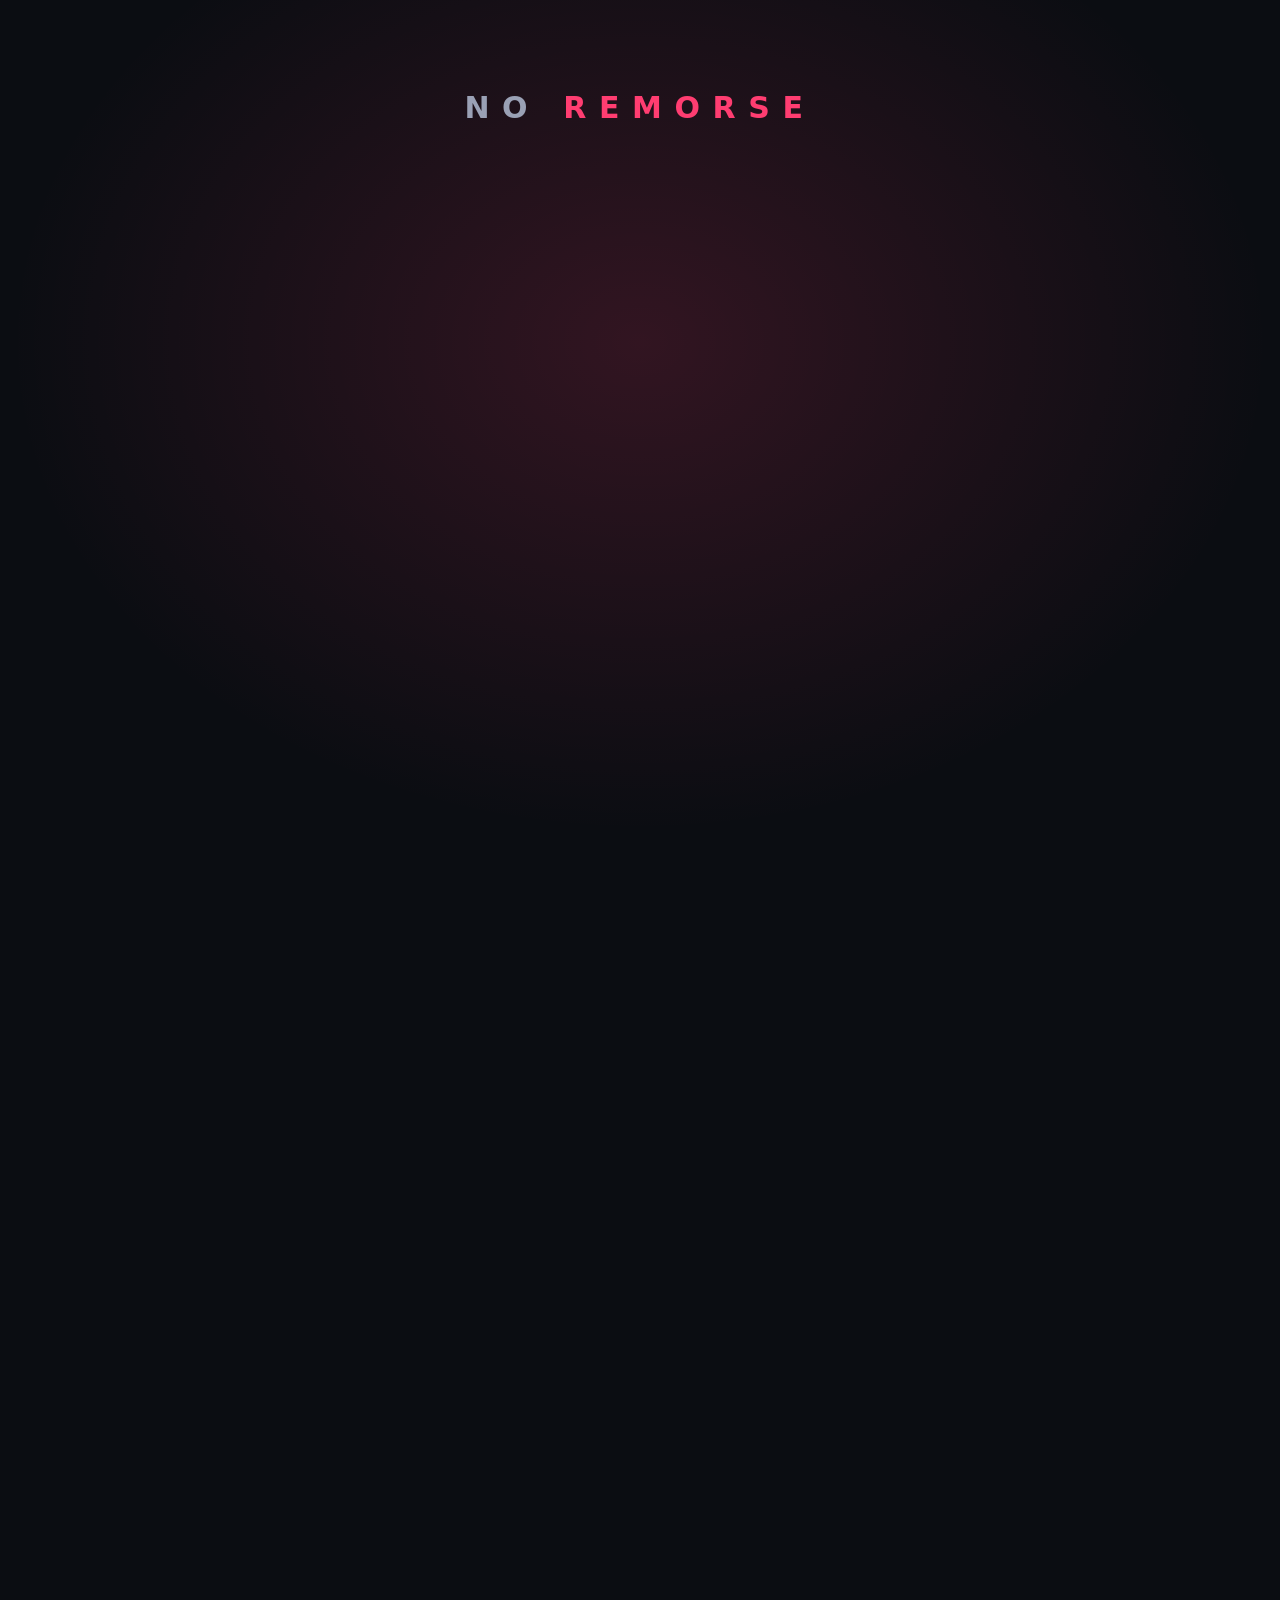
==== campaign/reels/src/reel1.html @ 3b102705 "Add Reel 1 (La curva): vertical video with voiceover, original music and sources Co-Authored-By: Cla" ====
<!doctype html>
<html lang="es"><head><meta charset="utf-8"><title>Reel 1 · La curva</title>
<style>
:root{--bg:#0b0d12;--panel:#141821;--line:#232838;--txt:#e8eaf0;--mut:#9aa1b5;--pink:#ff3d71;--blue:#2a78d6}
*{box-sizing:border-box;margin:0}
html,body{width:1080px;height:1920px;background:var(--bg);overflow:hidden;font-family:Inter,system-ui,sans-serif;color:var(--txt)}
#bgglow{position:absolute;inset:0;background:radial-gradient(900px 700px at 50% 38%,rgba(255,61,113,.16),transparent 70%)}
#brand{position:absolute;top:90px;left:0;width:100%;text-align:center;font-weight:800;letter-spacing:.42em;font-size:30px;color:var(--mut)}
#brand b{color:var(--pink)}
#cap{position:absolute;top:210px;left:70px;right:70px;height:260px;font-weight:800;font-size:92px;line-height:1.08;letter-spacing:-.03em}
#cap .sub{display:block;font-size:44px;font-weight:600;letter-spacing:0;color:var(--mut);margin-top:22px}
#cap em{font-style:normal;color:var(--pink)}
svg{position:absolute;left:0;top:0}
#pills{position:absolute;left:60px;right:60px;top:1330px;display:flex;gap:18px;flex-wrap:wrap}
.pill{background:var(--panel);border:1px solid var(--line);border-radius:999px;padding:20px 34px;font-size:38px;font-weight:700}
.pill small{color:var(--mut);font-weight:600;font-size:30px;margin-right:12px}
#rows{position:absolute;left:60px;right:60px;top:1320px}
.row{display:flex;align-items:center;gap:22px;background:var(--panel);border:1px solid var(--line);border-radius:22px;padding:18px 30px;margin-bottom:14px;font:600 38px 'DejaVu Sans Mono',monospace;height:96px}
.row .n{color:var(--mut);width:56px}.row .bpm{width:230px}.row .en{flex:1;color:var(--mut)}
.chip{display:inline-block;min-width:104px;text-align:center;padding:8px 20px;border-radius:999px;font:700 40px 'DejaVu Sans Mono',monospace;color:#0b0d12}
#ribbon{position:absolute;left:60px;right:60px;top:1340px}
.rline{display:flex;gap:16px;align-items:center;justify-content:center;margin-bottom:34px}
.arr{color:#4a5063;font-size:36px}
#ok{position:absolute;left:60px;right:60px;top:1640px;text-align:center;font-size:46px;font-weight:700}
#ok span{color:#3bd48a}
#cta{position:absolute;left:0;right:0;top:1330px;text-align:center}
#cta .btn{display:inline-block;background:var(--pink);color:#fff;border-radius:999px;padding:34px 80px;font-size:84px;font-weight:800;letter-spacing:-.02em;box-shadow:0 0 90px rgba(255,61,113,.5)}
#cta .tag{margin-top:48px;font-size:42px;color:var(--mut);font-weight:600}
#cta .tag b{color:var(--txt)}
</style></head><body>
<div id="bgglow"></div>
<div id="brand">NO <b>REMORSE</b></div>
<div id="cap"></div>
<svg id="chart" width="1080" height="1920" viewBox="0 0 1080 1920"></svg>
<div id="pills"></div><div id="rows"></div><div id="ribbon"></div><div id="ok"></div><div id="cta"></div>
<script>
const DATA=[{"i": 1, "phase": "warmup", "key": "8A", "bpm": 122.0, "energy": 2.5, "target": 2.5, "emin": 2.0, "emax": 5.0}, {"i": 2, "phase": "warmup", "key": "9A", "bpm": 123.0, "energy": 3.5, "target": 3.5, "emin": 2.0, "emax": 5.0}, {"i": 3, "phase": "warmup", "key": "10A", "bpm": 123.5, "energy": 4.5, "target": 4.5, "emin": 2.0, "emax": 5.0}, {"i": 4, "phase": "peak_time", "key": "12A", "bpm": 126.0, "energy": 7.3, "target": 7.3, "emin": 7.0, "emax": 10.0}, {"i": 5, "phase": "peak_time", "key": "1A", "bpm": 126.5, "energy": 7.9, "target": 7.9, "emin": 7.0, "emax": 10.0}, {"i": 6, "phase": "peak_time", "key": "2A", "bpm": 127.0, "energy": 8.5, "target": 8.5, "emin": 7.0, "emax": 10.0}, {"i": 7, "phase": "peak_time", "key": "3A", "bpm": 127.5, "energy": 9.1, "target": 9.1, "emin": 7.0, "emax": 10.0}, {"i": 8, "phase": "peak_time", "key": "4A", "bpm": 128.0, "energy": 9.7, "target": 9.7, "emin": 7.0, "emax": 10.0}, {"i": 9, "phase": "closing", "key": "3A", "bpm": 123.5, "energy": 4.6, "target": 4.62, "emin": 4.0, "emax": 6.5}, {"i": 10, "phase": "closing", "key": "5A", "bpm": 124.5, "energy": 5.9, "target": 5.88, "emin": 4.0, "emax": 6.5}];
const H={1:"#35d6c0",2:"#3bd48a",3:"#7bd44b",4:"#c3d43b",5:"#f0c030",6:"#f29a30",7:"#f06a45",8:"#ee4f7a",9:"#d84fb8",10:"#a465e8",11:"#6a7ae8",12:"#3da0e8"};
const col=k=>H[parseInt(k)];
const N=DATA.length, CX0=110, CX1=970, CY0=560, CY1=1200;           // area del grafico
const X=i=>CX0+i*(CX1-CX0)/(N-1), Y=e=>CY1-(CY1-CY0)*e/10;
const REAL=DATA.map(d=>d.energy), JAG=[6.2,2.1,8.8,3.0,7.4,1.6,9.2,4.1,8.0,2.6]; // lista sin orden
const clamp=(x,a=0,b=1)=>Math.min(b,Math.max(a,x)), seg=(t,a,b)=>clamp((t-a)/(b-a));
const ease=x=>x<.5?4*x*x*x:1-Math.pow(-2*x+2,3)/2, out=x=>1-Math.pow(1-x,3);
const svg=document.getElementById('chart'), NS='http://www.w3.org/2000/svg';
function el(n,a,p=svg){const e=document.createElementNS(NS,n);for(const k in a)e.setAttribute(k,a[k]);p.appendChild(e);return e}
// capas
const defs=el('defs',{});const g=el('linearGradient',{id:'lg',x1:0,x2:1,y1:0,y2:0},defs);
el('stop',{offset:0,'stop-color':'#2a78d6'},g);el('stop',{offset:.55,'stop-color':'#ff3d71'},g);el('stop',{offset:1,'stop-color':'#f0c030'},g);
const bands=[["Warmup",0,2,"#2a78d6"],["Peak time",3,7,"#ff3d71"],["Closing",8,9,"#f0c030"]].map(([n,a,b,c])=>{
  const x0=X(a)-(a?(X(1)-X(0))/2:50), x1=X(b)+(b<N-1?(X(1)-X(0))/2:50);
  const r=el('rect',{x:x0,y:CY0-20,width:x1-x0,height:CY1-CY0+40,rx:22,fill:c,opacity:0});
  const t=el('text',{x:(x0+x1)/2,y:CY1+70,'text-anchor':'middle',fill:c,'font-size':34,'font-weight':800,opacity:0,'font-family':'Inter'});t.textContent=n.toUpperCase();return{r,t,c}});
const grid=[0,5,10].map(v=>el('line',{x1:60,x2:1020,y1:Y(v),y2:Y(v),stroke:'#232838','stroke-width':2,opacity:0}));
const path=el('path',{fill:'none',stroke:'url(#lg)','stroke-width':12,'stroke-linecap':'round','stroke-linejoin':'round'});
const glow=el('path',{fill:'none',stroke:'url(#lg)','stroke-width':30,'stroke-linecap':'round',opacity:0,filter:'blur(14px)'});
const dots=DATA.map((d,i)=>el('circle',{r:13,fill:'#fff',stroke:col(d.key),'stroke-width':7,opacity:0}));
const head=el('circle',{r:20,fill:'#fff',opacity:0});
function cr(P){ // Catmull-Rom a bezier
  let d=`M${P[0][0]},${P[0][1]}`;
  for(let i=0;i<P.length-1;i++){const p0=P[i-1]||P[i],p1=P[i],p2=P[i+1],p3=P[i+2]||p2;
    d+=` C${p1[0]+(p2[0]-p0[0])/6},${p1[1]+(p2[1]-p0[1])/6} ${p2[0]-(p3[0]-p1[0])/6},${p2[1]-(p3[1]-p1[1])/6} ${p2[0]},${p2[1]}`}
  return d}
const $=id=>document.getElementById(id);const R0=document.createElement('div');R0.id='rows0';R0.style.cssText='position:absolute;left:60px;right:60px;top:1320px';document.body.appendChild(R0);
function cap(t){ // subtitulos grandes sincronizados con la voz
  const C=[[0,"Tu set no es <em>una lista</em>","de buenos temas."],[2.95,"Es una <em>curva.</em>",""],[4.5,"Defines duración,","género y <em>energía</em>"],
   [8.6,"Calentar.","<em>Subir.</em> Cerrar."],[11.3,"Cada tema con","<em>BPM, energía</em> y clave"],[14.1,"Una ruta armónica","que <em>suena bien</em>"],
   [16.6,"Tu set tiene <em>forma</em>","antes del primer tema"],[22.0,"",""]];
  let c=C[0];for(const x of C)if(t>=x[0])c=x;
  const a=clamp((t-c[0])/0.25);$('cap').style.opacity=a;$('cap').style.transform=`translateY(${(1-out(a))*24}px)`;
  $('cap').innerHTML=c[1]+(c[2]?'<br>'+c[2]:'')}
function render(t){
  cap(t);
  // 1) lista sin orden -> curva
  const morph=ease(seg(t,3.0,4.5)), draw=ease(seg(t,.3,2.4));
  const pts=REAL.map((e,i)=>[X(i),Y(JAG[i]+(e-JAG[i])*morph)]);
  const d=cr(pts);path.setAttribute('d',d);glow.setAttribute('d',d);
  const L=path.getTotalLength();const vis=t<3?draw:1;
  path.setAttribute('stroke-dasharray',`${L} ${L}`);path.setAttribute('stroke-dashoffset',L*(1-vis));
  path.setAttribute('opacity',t<3?.55+.2*draw:1);
  grid.forEach(l=>l.setAttribute('opacity',seg(t,2.9,3.8)*.9));
  // 2) fases
  bands.forEach((b,i)=>{const s=[8.74,9.57,10.33][i],a=out(seg(t,s,s+.35));const k=t>11.3?1-seg(t,11.3,11.9)*.6:1;
    b.r.setAttribute('opacity',a*.16*k);b.t.setAttribute('opacity',a*k)});
  // 3) puntos con clave
  dots.forEach((c,i)=>{const s=11.5+i*.26,a=out(seg(t,s,s+.25));c.setAttribute('cx',pts[i][0]);c.setAttribute('cy',pts[i][1]);c.setAttribute('r',13*a);c.setAttribute('opacity',a)});
  // 4) brillo + cabezal
  const gl=seg(t,16.6,17.4);glow.setAttribute('opacity',gl*(.35+.15*Math.sin(t*5)));
  const ph=ease(seg(t,16.7,21.8));const pt=path.getPointAtLength(L*ph);head.setAttribute('cx',pt.x);head.setAttribute('cy',pt.y);head.setAttribute('opacity',gl*(1-seg(t,21.9,22.4)));
  // lista sin orden (0 - 3)
  const LS=[["Tema 07",9.2],["Tema 02",2.1],["Tema 11",8.8],["Tema 05",3.0]];
  if(t<3.2){R0.style.opacity=seg(t,.5,1.0)*(1-seg(t,2.8,3.2));R0.innerHTML=LS.map(([n,e],i)=>`<div class="row" style="opacity:${out(seg(t,.5+i*.2,.9+i*.2))}"><span class="n"></span><span class="bpm" style="width:260px">${n}</span><span class="en">E ${e.toFixed(1)}</span><span class="chip" style="background:#3a3f50;color:#9aa1b5">?</span></div>`).join('')}else R0.innerHTML='';
  // pills (4.5 - 8.5)
  const P=$('pills');if(t>=4.5&&t<11.3){const items=[["Duración","60 min"],["Temas",N],["Mezcla","Camelot"]];
    P.style.opacity=1-seg(t,10.8,11.3);P.innerHTML=items.map(([a,b],i)=>{const o=out(seg(t,4.7+i*.5,5.1+i*.5));return `<div class="pill" style="opacity:${o};transform:translateY(${(1-o)*30}px)"><small>${a}</small>${b}</div>`}).join('')}
  else P.innerHTML='';
  // filas del set (11.4 - 14.1)
  const R=$('rows');if(t>=11.4&&t<14.2){const show=Math.min(4,Math.floor((t-11.4)/.55)+1),off=Math.max(0,Math.floor((t-12.9)/.55));
    R.style.opacity=1-seg(t,13.9,14.2);R.innerHTML=DATA.slice(0,Math.min(N,show+off)).slice(-4).map((d,j)=>{const idx=Math.min(N,show+off)-Math.min(4,Math.min(N,show+off))+j;
      return `<div class="row"><span class="n">${String(d.i).padStart(2,'0')}</span><span class="bpm">${d.bpm.toFixed(1)} BPM</span><span class="en">E ${d.energy.toFixed(1)}</span><span class="chip" style="background:${col(d.key)}">${d.key}</span></div>`}).join('')}
  else R.innerHTML='';
  // ruta armonica (14.2 - 22)
  const B=$('ribbon'),OK=$('ok');
  if(t>=14.2&&t<22){const rows=[DATA.slice(0,5),DATA.slice(5)];let n=0;B.style.opacity=1-seg(t,21.6,22);
    B.innerHTML=rows.map(r=>`<div class="rline">`+r.map((d,j)=>{const a=out(seg(t,14.3+(n++)*.2,14.65+(n-1)*.2));return (j?`<span class="arr" style="opacity:${a}">→</span>`:'')+`<span class="chip" style="background:${col(d.key)};opacity:${a};transform:scale(${.6+.4*a})">${d.key}</span>`}).join('')+`</div>`).join('');
    OK.style.opacity=seg(t,16.3,16.8)*(1-seg(t,21.6,22));OK.innerHTML=`<span>9/9</span> transiciones válidas`}
  else{B.innerHTML='';OK.innerHTML=''}
  // CTA
  const Cc=$('cta');if(t>=22.1){const a=out(seg(t,22.1,22.6)),pulse=1+.03*Math.sin((t-22)*7);
    Cc.innerHTML=`<div class="btn" style="opacity:${a};transform:scale(${(.85+.15*a)*pulse})">Comenta CURVA</div><div class="tag" style="opacity:${seg(t,22.6,23.1)}">y te cuento cómo<br><b>Planes de set en 24h</b></div>`}else Cc.innerHTML='';
}
window.render=render;render(0);
</script></body></html>
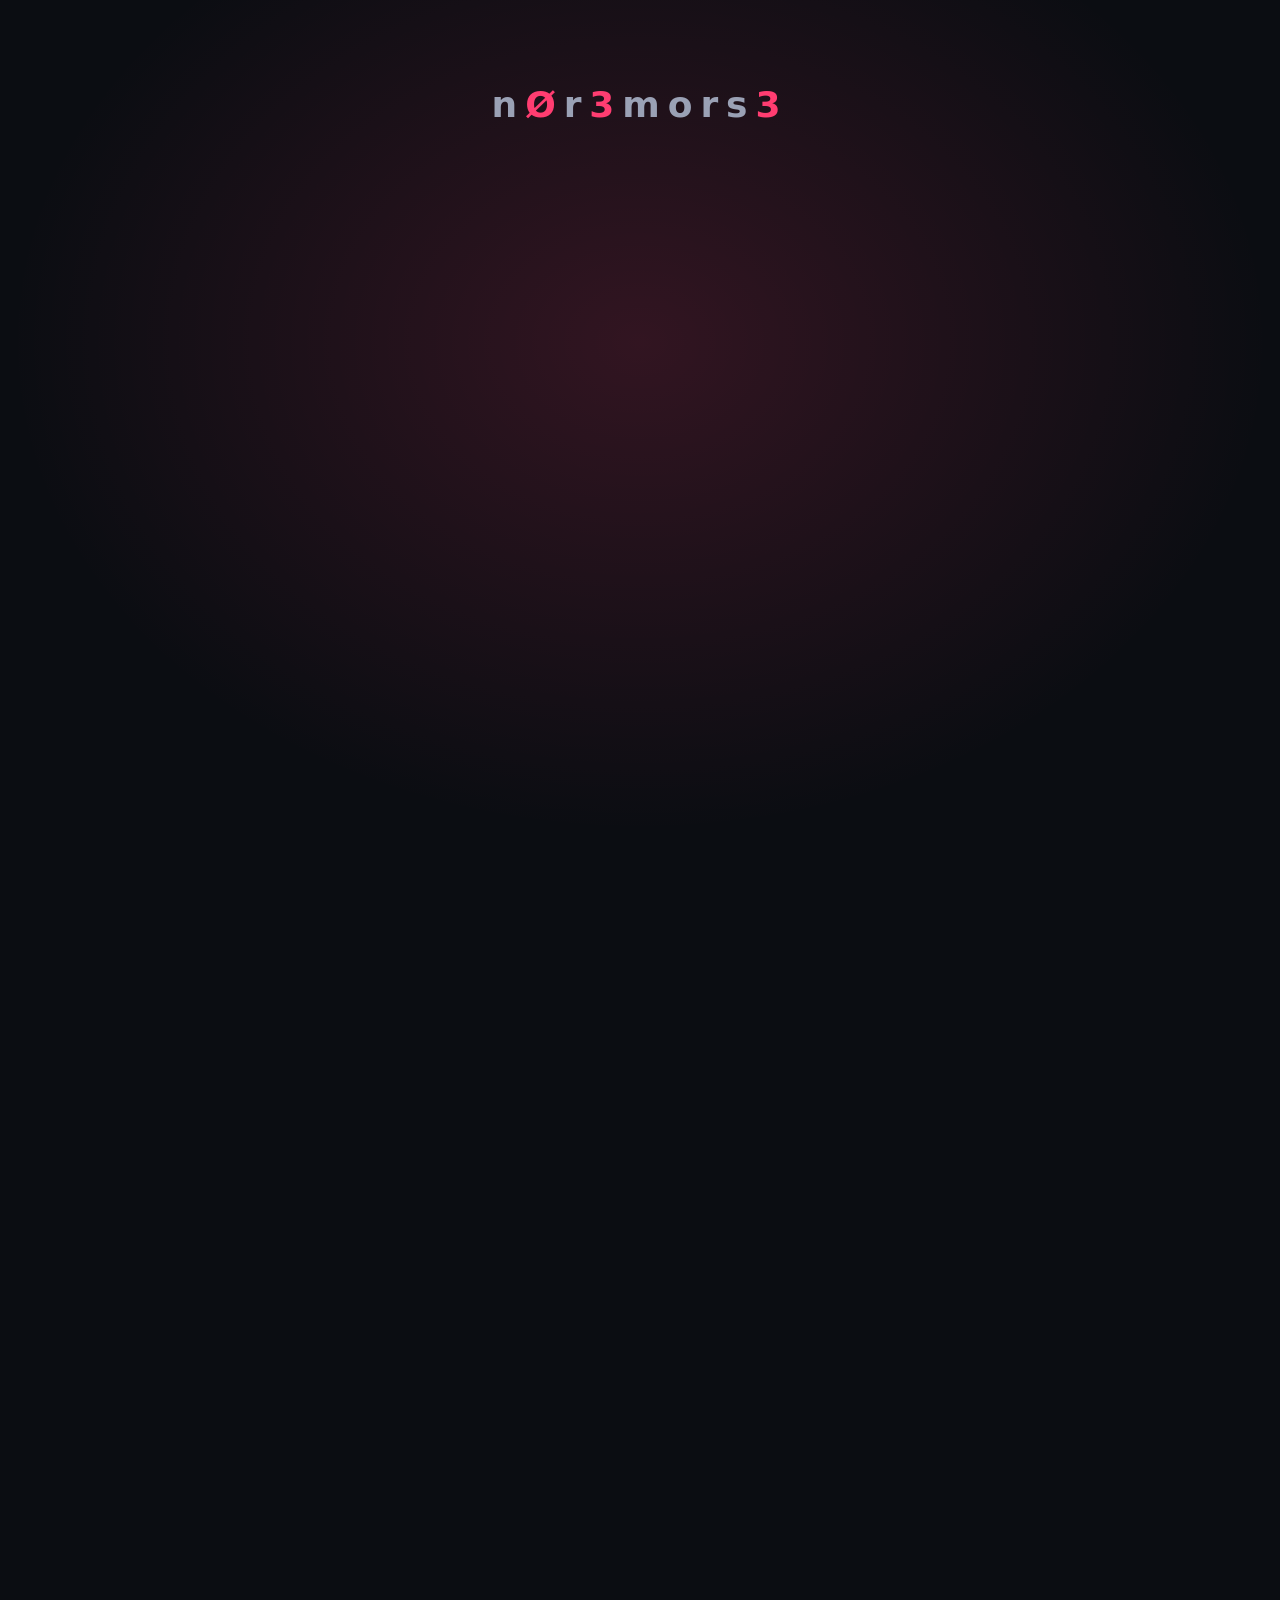
==== commit 73b2d7c9: "Add Reels 2-5, rebrand to nØr3mors3 and rebuild Reel 1 with a Castilian voiceover Co-Authored-By: Cl" ====
--- a/campaign/reels/src/reel1.html
+++ b/campaign/reels/src/reel1.html
@@ -1,113 +1,57 @@
-<!doctype html>
-<html lang="es"><head><meta charset="utf-8"><title>Reel 1 · La curva</title>
-<style>
-:root{--bg:#0b0d12;--panel:#141821;--line:#232838;--txt:#e8eaf0;--mut:#9aa1b5;--pink:#ff3d71;--blue:#2a78d6}
-*{box-sizing:border-box;margin:0}
-html,body{width:1080px;height:1920px;background:var(--bg);overflow:hidden;font-family:Inter,system-ui,sans-serif;color:var(--txt)}
-#bgglow{position:absolute;inset:0;background:radial-gradient(900px 700px at 50% 38%,rgba(255,61,113,.16),transparent 70%)}
-#brand{position:absolute;top:90px;left:0;width:100%;text-align:center;font-weight:800;letter-spacing:.42em;font-size:30px;color:var(--mut)}
-#brand b{color:var(--pink)}
-#cap{position:absolute;top:210px;left:70px;right:70px;height:260px;font-weight:800;font-size:92px;line-height:1.08;letter-spacing:-.03em}
-#cap .sub{display:block;font-size:44px;font-weight:600;letter-spacing:0;color:var(--mut);margin-top:22px}
-#cap em{font-style:normal;color:var(--pink)}
-svg{position:absolute;left:0;top:0}
+<!doctype html><html lang="es"><head><meta charset="utf-8"><title>Reel 1 · La curva</title>
+<link rel="stylesheet" href="common.css"><style>
 #pills{position:absolute;left:60px;right:60px;top:1330px;display:flex;gap:18px;flex-wrap:wrap}
-.pill{background:var(--panel);border:1px solid var(--line);border-radius:999px;padding:20px 34px;font-size:38px;font-weight:700}
-.pill small{color:var(--mut);font-weight:600;font-size:30px;margin-right:12px}
-#rows{position:absolute;left:60px;right:60px;top:1320px}
+#rows,#rows0{position:absolute;left:60px;right:60px;top:1320px}
 .row{display:flex;align-items:center;gap:22px;background:var(--panel);border:1px solid var(--line);border-radius:22px;padding:18px 30px;margin-bottom:14px;font:600 38px 'DejaVu Sans Mono',monospace;height:96px}
-.row .n{color:var(--mut);width:56px}.row .bpm{width:230px}.row .en{flex:1;color:var(--mut)}
-.chip{display:inline-block;min-width:104px;text-align:center;padding:8px 20px;border-radius:999px;font:700 40px 'DejaVu Sans Mono',monospace;color:#0b0d12}
+.row .n{color:var(--mut);width:56px}.row .bpm{width:260px}.row .en{flex:1;color:var(--mut)}
 #ribbon{position:absolute;left:60px;right:60px;top:1340px}
-.rline{display:flex;gap:16px;align-items:center;justify-content:center;margin-bottom:34px}
-.arr{color:#4a5063;font-size:36px}
-#ok{position:absolute;left:60px;right:60px;top:1640px;text-align:center;font-size:46px;font-weight:700}
-#ok span{color:#3bd48a}
-#cta{position:absolute;left:0;right:0;top:1330px;text-align:center}
-#cta .btn{display:inline-block;background:var(--pink);color:#fff;border-radius:999px;padding:34px 80px;font-size:84px;font-weight:800;letter-spacing:-.02em;box-shadow:0 0 90px rgba(255,61,113,.5)}
-#cta .tag{margin-top:48px;font-size:42px;color:var(--mut);font-weight:600}
-#cta .tag b{color:var(--txt)}
+.rline{display:flex;gap:16px;align-items:center;justify-content:center;margin-bottom:34px}.arr{color:#4a5063;font-size:36px}
+#ok{position:absolute;left:60px;right:60px;top:1640px;text-align:center;font-size:46px;font-weight:700}#ok span{color:var(--green)}
+#cta{position:absolute;left:0;right:0;top:1330px}
 </style></head><body>
-<div id="bgglow"></div>
-<div id="brand">NO <b>REMORSE</b></div>
-<div id="cap"></div>
-<svg id="chart" width="1080" height="1920" viewBox="0 0 1080 1920"></svg>
-<div id="pills"></div><div id="rows"></div><div id="ribbon"></div><div id="ok"></div><div id="cta"></div>
+<div id="pills"></div><div id="rows0"></div><div id="rows"></div><div id="ribbon"></div><div id="ok"></div><div id="cta"></div>
+<script src="cues1.js"></script><script src="data.js"></script><script src="common.js"></script>
 <script>
-const DATA=[{"i": 1, "phase": "warmup", "key": "8A", "bpm": 122.0, "energy": 2.5, "target": 2.5, "emin": 2.0, "emax": 5.0}, {"i": 2, "phase": "warmup", "key": "9A", "bpm": 123.0, "energy": 3.5, "target": 3.5, "emin": 2.0, "emax": 5.0}, {"i": 3, "phase": "warmup", "key": "10A", "bpm": 123.5, "energy": 4.5, "target": 4.5, "emin": 2.0, "emax": 5.0}, {"i": 4, "phase": "peak_time", "key": "12A", "bpm": 126.0, "energy": 7.3, "target": 7.3, "emin": 7.0, "emax": 10.0}, {"i": 5, "phase": "peak_time", "key": "1A", "bpm": 126.5, "energy": 7.9, "target": 7.9, "emin": 7.0, "emax": 10.0}, {"i": 6, "phase": "peak_time", "key": "2A", "bpm": 127.0, "energy": 8.5, "target": 8.5, "emin": 7.0, "emax": 10.0}, {"i": 7, "phase": "peak_time", "key": "3A", "bpm": 127.5, "energy": 9.1, "target": 9.1, "emin": 7.0, "emax": 10.0}, {"i": 8, "phase": "peak_time", "key": "4A", "bpm": 128.0, "energy": 9.7, "target": 9.7, "emin": 7.0, "emax": 10.0}, {"i": 9, "phase": "closing", "key": "3A", "bpm": 123.5, "energy": 4.6, "target": 4.62, "emin": 4.0, "emax": 6.5}, {"i": 10, "phase": "closing", "key": "5A", "bpm": 124.5, "energy": 5.9, "target": 5.88, "emin": 4.0, "emax": 6.5}];
-const H={1:"#35d6c0",2:"#3bd48a",3:"#7bd44b",4:"#c3d43b",5:"#f0c030",6:"#f29a30",7:"#f06a45",8:"#ee4f7a",9:"#d84fb8",10:"#a465e8",11:"#6a7ae8",12:"#3da0e8"};
-const col=k=>H[parseInt(k)];
-const N=DATA.length, CX0=110, CX1=970, CY0=560, CY1=1200;           // area del grafico
-const X=i=>CX0+i*(CX1-CX0)/(N-1), Y=e=>CY1-(CY1-CY0)*e/10;
-const REAL=DATA.map(d=>d.energy), JAG=[6.2,2.1,8.8,3.0,7.4,1.6,9.2,4.1,8.0,2.6]; // lista sin orden
-const clamp=(x,a=0,b=1)=>Math.min(b,Math.max(a,x)), seg=(t,a,b)=>clamp((t-a)/(b-a));
-const ease=x=>x<.5?4*x*x*x:1-Math.pow(-2*x+2,3)/2, out=x=>1-Math.pow(1-x,3);
-const svg=document.getElementById('chart'), NS='http://www.w3.org/2000/svg';
-function el(n,a,p=svg){const e=document.createElementNS(NS,n);for(const k in a)e.setAttribute(k,a[k]);p.appendChild(e);return e}
-// capas
-const defs=el('defs',{});const g=el('linearGradient',{id:'lg',x1:0,x2:1,y1:0,y2:0},defs);
-el('stop',{offset:0,'stop-color':'#2a78d6'},g);el('stop',{offset:.55,'stop-color':'#ff3d71'},g);el('stop',{offset:1,'stop-color':'#f0c030'},g);
-const bands=[["Warmup",0,2,"#2a78d6"],["Peak time",3,7,"#ff3d71"],["Closing",8,9,"#f0c030"]].map(([n,a,b,c])=>{
-  const x0=X(a)-(a?(X(1)-X(0))/2:50), x1=X(b)+(b<N-1?(X(1)-X(0))/2:50);
-  const r=el('rect',{x:x0,y:CY0-20,width:x1-x0,height:CY1-CY0+40,rx:22,fill:c,opacity:0});
-  const t=el('text',{x:(x0+x1)/2,y:CY1+70,'text-anchor':'middle',fill:c,'font-size':34,'font-weight':800,opacity:0,'font-family':'Inter'});t.textContent=n.toUpperCase();return{r,t,c}});
-const grid=[0,5,10].map(v=>el('line',{x1:60,x2:1020,y1:Y(v),y2:Y(v),stroke:'#232838','stroke-width':2,opacity:0}));
-const path=el('path',{fill:'none',stroke:'url(#lg)','stroke-width':12,'stroke-linecap':'round','stroke-linejoin':'round'});
-const glow=el('path',{fill:'none',stroke:'url(#lg)','stroke-width':30,'stroke-linecap':'round',opacity:0,filter:'blur(14px)'});
-const dots=DATA.map((d,i)=>el('circle',{r:13,fill:'#fff',stroke:col(d.key),'stroke-width':7,opacity:0}));
-const head=el('circle',{r:20,fill:'#fff',opacity:0});
-function cr(P){ // Catmull-Rom a bezier
-  let d=`M${P[0][0]},${P[0][1]}`;
-  for(let i=0;i<P.length-1;i++){const p0=P[i-1]||P[i],p1=P[i],p2=P[i+1],p3=P[i+2]||p2;
-    d+=` C${p1[0]+(p2[0]-p0[0])/6},${p1[1]+(p2[1]-p0[1])/6} ${p2[0]-(p3[0]-p1[0])/6},${p2[1]-(p3[1]-p1[1])/6} ${p2[0]},${p2[1]}`}
-  return d}
-const $=id=>document.getElementById(id);const R0=document.createElement('div');R0.id='rows0';R0.style.cssText='position:absolute;left:60px;right:60px;top:1320px';document.body.appendChild(R0);
-function cap(t){ // subtitulos grandes sincronizados con la voz
-  const C=[[0,"Tu set no es <em>una lista</em>","de buenos temas."],[2.95,"Es una <em>curva.</em>",""],[4.5,"Defines duración,","género y <em>energía</em>"],
-   [8.6,"Calentar.","<em>Subir.</em> Cerrar."],[11.3,"Cada tema con","<em>BPM, energía</em> y clave"],[14.1,"Una ruta armónica","que <em>suena bien</em>"],
-   [16.6,"Tu set tiene <em>forma</em>","antes del primer tema"],[22.0,"",""]];
-  let c=C[0];for(const x of C)if(t>=x[0])c=x;
-  const a=clamp((t-c[0])/0.25);$('cap').style.opacity=a;$('cap').style.transform=`translateY(${(1-out(a))*24}px)`;
-  $('cap').innerHTML=c[1]+(c[2]?'<br>'+c[2]:'')}
-function render(t){
-  cap(t);
-  // 1) lista sin orden -> curva
-  const morph=ease(seg(t,3.0,4.5)), draw=ease(seg(t,.3,2.4));
-  const pts=REAL.map((e,i)=>[X(i),Y(JAG[i]+(e-JAG[i])*morph)]);
-  const d=cr(pts);path.setAttribute('d',d);glow.setAttribute('d',d);
-  const L=path.getTotalLength();const vis=t<3?draw:1;
-  path.setAttribute('stroke-dasharray',`${L} ${L}`);path.setAttribute('stroke-dashoffset',L*(1-vis));
-  path.setAttribute('opacity',t<3?.55+.2*draw:1);
-  grid.forEach(l=>l.setAttribute('opacity',seg(t,2.9,3.8)*.9));
-  // 2) fases
-  bands.forEach((b,i)=>{const s=[8.74,9.57,10.33][i],a=out(seg(t,s,s+.35));const k=t>11.3?1-seg(t,11.3,11.9)*.6:1;
-    b.r.setAttribute('opacity',a*.16*k);b.t.setAttribute('opacity',a*k)});
-  // 3) puntos con clave
-  dots.forEach((c,i)=>{const s=11.5+i*.26,a=out(seg(t,s,s+.25));c.setAttribute('cx',pts[i][0]);c.setAttribute('cy',pts[i][1]);c.setAttribute('r',13*a);c.setAttribute('opacity',a)});
-  // 4) brillo + cabezal
-  const gl=seg(t,16.6,17.4);glow.setAttribute('opacity',gl*(.35+.15*Math.sin(t*5)));
-  const ph=ease(seg(t,16.7,21.8));const pt=path.getPointAtLength(L*ph);head.setAttribute('cx',pt.x);head.setAttribute('cy',pt.y);head.setAttribute('opacity',gl*(1-seg(t,21.9,22.4)));
-  // lista sin orden (0 - 3)
-  const LS=[["Tema 07",9.2],["Tema 02",2.1],["Tema 11",8.8],["Tema 05",3.0]];
-  if(t<3.2){R0.style.opacity=seg(t,.5,1.0)*(1-seg(t,2.8,3.2));R0.innerHTML=LS.map(([n,e],i)=>`<div class="row" style="opacity:${out(seg(t,.5+i*.2,.9+i*.2))}"><span class="n"></span><span class="bpm" style="width:260px">${n}</span><span class="en">E ${e.toFixed(1)}</span><span class="chip" style="background:#3a3f50;color:#9aa1b5">?</span></div>`).join('')}else R0.innerHTML='';
-  // pills (4.5 - 8.5)
-  const P=$('pills');if(t>=4.5&&t<11.3){const items=[["Duración","60 min"],["Temas",N],["Mezcla","Camelot"]];
-    P.style.opacity=1-seg(t,10.8,11.3);P.innerHTML=items.map(([a,b],i)=>{const o=out(seg(t,4.7+i*.5,5.1+i*.5));return `<div class="pill" style="opacity:${o};transform:translateY(${(1-o)*30}px)"><small>${a}</small>${b}</div>`}).join('')}
-  else P.innerHTML='';
-  // filas del set (11.4 - 14.1)
-  const R=$('rows');if(t>=11.4&&t<14.2){const show=Math.min(4,Math.floor((t-11.4)/.55)+1),off=Math.max(0,Math.floor((t-12.9)/.55));
-    R.style.opacity=1-seg(t,13.9,14.2);R.innerHTML=DATA.slice(0,Math.min(N,show+off)).slice(-4).map((d,j)=>{const idx=Math.min(N,show+off)-Math.min(4,Math.min(N,show+off))+j;
-      return `<div class="row"><span class="n">${String(d.i).padStart(2,'0')}</span><span class="bpm">${d.bpm.toFixed(1)} BPM</span><span class="en">E ${d.energy.toFixed(1)}</span><span class="chip" style="background:${col(d.key)}">${d.key}</span></div>`}).join('')}
-  else R.innerHTML='';
-  // ruta armonica (14.2 - 22)
-  const B=$('ribbon'),OK=$('ok');
-  if(t>=14.2&&t<22){const rows=[DATA.slice(0,5),DATA.slice(5)];let n=0;B.style.opacity=1-seg(t,21.6,22);
-    B.innerHTML=rows.map(r=>`<div class="rline">`+r.map((d,j)=>{const a=out(seg(t,14.3+(n++)*.2,14.65+(n-1)*.2));return (j?`<span class="arr" style="opacity:${a}">→</span>`:'')+`<span class="chip" style="background:${col(d.key)};opacity:${a};transform:scale(${.6+.4*a})">${d.key}</span>`}).join('')+`</div>`).join('');
-    OK.style.opacity=seg(t,16.3,16.8)*(1-seg(t,21.6,22));OK.innerHTML=`<span>9/9</span> transiciones válidas`}
-  else{B.innerHTML='';OK.innerHTML=''}
-  // CTA
-  const Cc=$('cta');if(t>=22.1){const a=out(seg(t,22.1,22.6)),pulse=1+.03*Math.sin((t-22)*7);
-    Cc.innerHTML=`<div class="btn" style="opacity:${a};transform:scale(${(.85+.15*a)*pulse})">Comenta CURVA</div><div class="tag" style="opacity:${seg(t,22.6,23.1)}">y te cuento cómo<br><b>Planes de set en 24h</b></div>`}else Cc.innerHTML='';
-}
-window.render=render;render(0);
+const DATA=window.SET1,N=DATA.length,CX0=110,CX1=970,CY0=560,CY1=1200;
+const X=i=>CX0+i*(CX1-CX0)/(N-1),Y=e=>CY1-(CY1-CY0)*e/10;
+const REAL=DATA.map(d=>d.energy),JAG=[6.2,2.1,8.8,3.0,7.4,1.6,9.2,4.1,8.0,2.6];
+let bands,grid,path,glow,dots,head;
+window.init=()=>{
+  const defs=el('defs',{});const g=el('linearGradient',{id:'lg',x1:0,x2:1,y1:0,y2:0},defs);
+  el('stop',{offset:0,'stop-color':'#2a78d6'},g);el('stop',{offset:.55,'stop-color':'#ff3d71'},g);el('stop',{offset:1,'stop-color':'#f0c030'},g);
+  bands=[["Warmup",0,2,"#2a78d6"],["Peak time",3,7,"#ff3d71"],["Closing",8,9,"#f0c030"]].map(([n,a,b,c])=>{
+    const x0=X(a)-(a?(X(1)-X(0))/2:50),x1=X(b)+(b<N-1?(X(1)-X(0))/2:50);
+    const r=el('rect',{x:x0,y:CY0-20,width:x1-x0,height:CY1-CY0+40,rx:22,fill:c,opacity:0});
+    const t=el('text',{x:(x0+x1)/2,y:CY1+70,'text-anchor':'middle',fill:c,'font-size':34,'font-weight':800,opacity:0,'font-family':'Inter'});t.textContent=n.toUpperCase();return{r,t}});
+  grid=[0,5,10].map(v=>el('line',{x1:60,x2:1020,y1:Y(v),y2:Y(v),stroke:'#232838','stroke-width':2,opacity:0}));
+  path=el('path',{fill:'none',stroke:'url(#lg)','stroke-width':12,'stroke-linecap':'round','stroke-linejoin':'round'});
+  glow=el('path',{fill:'none',stroke:'url(#lg)','stroke-width':30,'stroke-linecap':'round',opacity:0,filter:'blur(14px)'});
+  dots=DATA.map(d=>el('circle',{r:13,fill:'#fff',stroke:col(d.key),'stroke-width':7,opacity:0}));
+  head=el('circle',{r:20,fill:'#fff',opacity:0});
+};
+const LS=[["Tema 07",9.2],["Tema 02",2.1],["Tema 11",8.8],["Tema 05",3.0]];
+window.render=t=>{
+  caption(t,[[0,"Tu set no es <em>una lista</em>","de buenos temas."],[S(1),"Es una <em>curva.</em>",""],[S(2),"Defines duración,","género y <em>energía</em>"],
+    [S(3),"Calentar.","<em>Subir.</em> Cerrar."],[S(6),"Cada tema con","<em>BPM, energía</em> y clave"],[S(7),"Una ruta armónica","que <em>suena bien</em>"],
+    [S(8),"Tu set tiene <em>forma</em>","antes del primer tema"],[S(9),"",""]]);
+  const morph=ease(seg(t,S(1),S(1)+1.5)),draw=ease(seg(t,.3,S(1)-.4));
+  const pts=REAL.map((e,i)=>[X(i),Y(JAG[i]+(e-JAG[i])*morph)]);const d=cr(pts);path.setAttribute('d',d);glow.setAttribute('d',d);
+  const L=path.getTotalLength(),vis=t<S(1)?draw:1;path.setAttribute('stroke-dasharray',`${L} ${L}`);path.setAttribute('stroke-dashoffset',L*(1-vis));
+  path.setAttribute('opacity',t<S(1)?.55+.2*draw:1);grid.forEach(l=>l.setAttribute('opacity',seg(t,S(1),S(1)+.9)*.9));
+  const bs=[S(3),S(4)-.1,S(5)-.1],bk=1-seg(t,S(6),S(6)+.6)*.6;
+  bands.forEach((b,i)=>{const a=out(seg(t,bs[i],bs[i]+.35));b.r.setAttribute('opacity',a*.16*bk);b.t.setAttribute('opacity',a*bk)});
+  dots.forEach((c,i)=>{const s=S(6)+.3+i*((E(6)-S(6)-.8)/N),a=out(seg(t,s,s+.25));c.setAttribute('cx',pts[i][0]);c.setAttribute('cy',pts[i][1]);c.setAttribute('r',13*a);c.setAttribute('opacity',a)});
+  const gl=seg(t,S(8),S(8)+.8);glow.setAttribute('opacity',gl*(.35+.15*Math.sin(t*5)));
+  const ph=ease(seg(t,S(8),E(8)));const pt=path.getPointAtLength(L*ph);head.setAttribute('cx',pt.x);head.setAttribute('cy',pt.y);head.setAttribute('opacity',gl*(1-seg(t,E(8),E(8)+.4)));
+  // lista sin orden (antes de la curva)
+  const R0=$('rows0');if(t<S(1)+.4){R0.style.opacity=seg(t,.5,1)*(1-seg(t,S(1)-.2,S(1)+.4));R0.innerHTML=LS.map(([n,e],i)=>`<div class="row" style="opacity:${out(seg(t,.5+i*.2,.9+i*.2))}"><span class="n"></span><span class="bpm">${n}</span><span class="en">E ${e.toFixed(1)}</span><span class="chip" style="background:#3a3f50;color:#9aa1b5">?</span></div>`).join('')}else R0.innerHTML='';
+  const P=$('pills');if(t>=S(2)&&t<S(6)){const it=[["Duración","60 min"],["Temas",N],["Mezcla","Camelot"]];P.style.opacity=1-seg(t,S(6)-.4,S(6));
+    P.innerHTML=it.map(([a,b],i)=>{const o=out(seg(t,S(2)+.2+i*.5,S(2)+.6+i*.5));return `<div class="pill" style="opacity:${o};transform:translateY(${(1-o)*30}px)"><small>${a}</small>${b}</div>`}).join('')}else P.innerHTML='';
+  const R=$('rows');if(t>=S(6)&&t<S(7)){const per=(E(6)-S(6))/ (N-3),k=Math.min(N,Math.floor((t-S(6))/per)+1);R.style.opacity=1-seg(t,S(7)-.3,S(7));
+    R.innerHTML=DATA.slice(Math.max(0,k-4),k).map(d=>`<div class="row"><span class="n">${String(d.i).padStart(2,'0')}</span><span class="bpm">${d.bpm.toFixed(1)} BPM</span><span class="en">E ${d.energy.toFixed(1)}</span><span class="chip" style="background:${col(d.key)}">${d.key}</span></div>`).join('')}else R.innerHTML='';
+  const B=$('ribbon'),OK=$('ok');if(t>=S(7)&&t<S(9)){let n=0;B.style.opacity=1-seg(t,S(9)-.4,S(9));
+    B.innerHTML=[DATA.slice(0,5),DATA.slice(5)].map(r=>`<div class="rline">`+r.map((d,j)=>{const a=out(seg(t,S(7)+.1+(n++)*.2,S(7)+.45+(n-1)*.2));return (j?`<span class="arr" style="opacity:${a}">→</span>`:'')+`<span class="chip" style="background:${col(d.key)};opacity:${a};transform:scale(${.6+.4*a})">${d.key}</span>`}).join('')+`</div>`).join('');
+    OK.style.opacity=seg(t,E(7),E(7)+.5)*(1-seg(t,S(9)-.4,S(9)));OK.innerHTML=`<span>9/9</span> transiciones válidas`}else{B.innerHTML='';OK.innerHTML=''}
+  $('cta').innerHTML=t>=S(9)?ctaHTML('Comenta CURVA',S(9),t,'y te cuento cómo<br><b>Planes de set en 24h</b>'):'';
+};
 </script></body></html>
--- a/campaign/reels/src/common.css
+++ b/campaign/reels/src/common.css
@@ -0,0 +1,17 @@
+:root{--bg:#0b0d12;--panel:#141821;--line:#232838;--txt:#e8eaf0;--mut:#9aa1b5;--pink:#ff3d71;--blue:#2a78d6;--green:#3bd48a;--red:#ff4d4d;--gold:#f0c030}
+*{box-sizing:border-box;margin:0}
+html,body{width:1080px;height:1920px;background:var(--bg);overflow:hidden;font-family:Inter,system-ui,sans-serif;color:var(--txt)}
+#bgglow{position:absolute;inset:0;background:radial-gradient(900px 700px at 50% 38%,rgba(255,61,113,.16),transparent 70%)}
+#brand{position:absolute;top:84px;left:0;width:100%;text-align:center;font-weight:800;letter-spacing:.22em;font-size:36px;color:var(--mut)}
+#brand b{color:var(--pink);font-weight:800}
+#cap{position:absolute;top:200px;left:70px;right:70px;height:270px;font-weight:800;font-size:90px;line-height:1.08;letter-spacing:-.03em}
+#cap em{font-style:normal;color:var(--pink)}
+svg.layer{position:absolute;left:0;top:0}
+.abs{position:absolute}
+.pill{background:var(--panel);border:1px solid var(--line);border-radius:999px;padding:20px 34px;font-size:38px;font-weight:700}
+.pill small{color:var(--mut);font-weight:600;font-size:30px;margin-right:12px}
+.chip{white-space:nowrap;display:inline-block;min-width:104px;text-align:center;padding:8px 20px;border-radius:999px;font:700 40px 'DejaVu Sans Mono',monospace;color:#0b0d12}
+.mono{font-family:'DejaVu Sans Mono',monospace}
+.btn{display:inline-block;background:var(--pink);color:#fff;border-radius:999px;padding:34px 80px;font-size:84px;font-weight:800;letter-spacing:-.02em;box-shadow:0 0 90px rgba(255,61,113,.5)}
+.tag{margin-top:44px;font-size:42px;color:var(--mut);font-weight:600;text-align:center}
+.tag b{color:var(--txt)}
